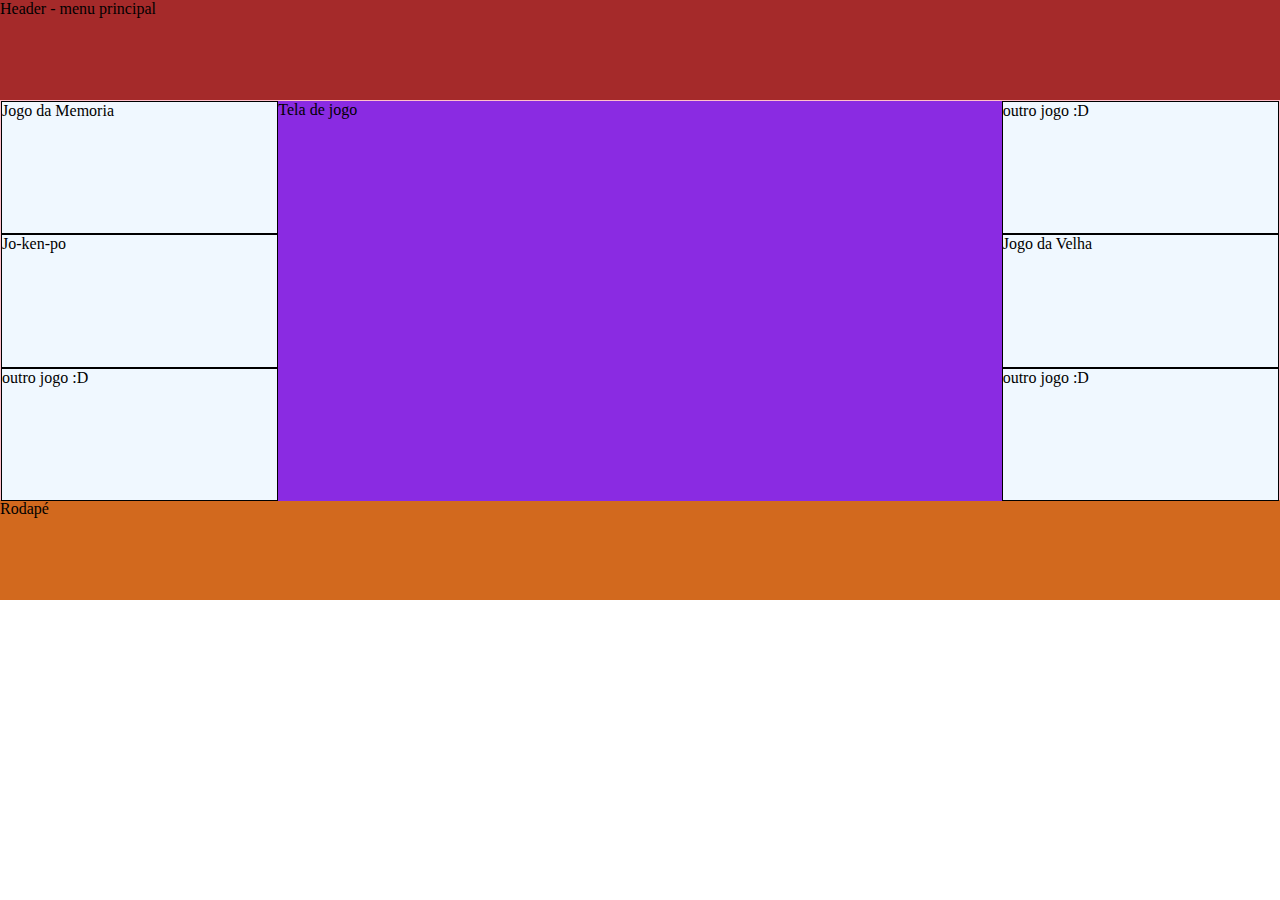
==== index.html @ 3b7218d6 "inicio" ====
<!DOCTYPE html>
<html lang="pt-br">
  <head>
    <meta charset="UTF-8" />
    <meta name="viewport" content="width=device-width, initial-scale=1.0" />

    <!-- CSS -->
    <link rel="stylesheet" href="./src/styles/reset.css" />
    <link rel="stylesheet" href="./src/styles/main.css" />

    <title>Cat And Rat</title>
  </head>
  <body>
    <header>
      <p>Header - menu principal</p>
    </header>
    <div class="principal">
      <div class="menu-games">
        <div class="superior">
          <div class="other-game" id="game01">Jogo da Memoria</div>
          <div class="other-game" id="game02">Jo-ken-po</div>
          <div class="other-game" id="game03">outro jogo :D</div>
        </div>
        <div class="game-principal">Tela de jogo</div>
        <div class="inferior">
          <div class="other-game" id="game04">outro jogo :D</div>
          <div class="other-game" id="game05">Jogo da Velha</div>
          <div class="other-game" id="game06">outro jogo :D</div>
        </div>
      </div>
    </div>

    <footer>
      <p>Rodapé</p>
    </footer>
    <script src="./src/scripts/engine.js" defer></script>
  </body>
</html>
---- src/styles/main.css ----
.principal {
  background-color: aquamarine;
}

.menu-games {
  background-color: blue;
  border: 1px solid pink;
  display: flex;
  flex-direction: row;
  width: 100%;
  height: 400px;
}

.game-principal {
  background-color: blueviolet;
  width: 1000px;
  height: 400px;
}

header {
  background-color: brown;
  height: 100px;
}

footer {
  background-color: chocolate;
  height: 100px;
}

.other-game {
  border: 1px solid black;
  height: 133.3px;
}

.superior,
.inferior {
  width: 30%;
  height: 400px;
  background-color: aliceblue;
}
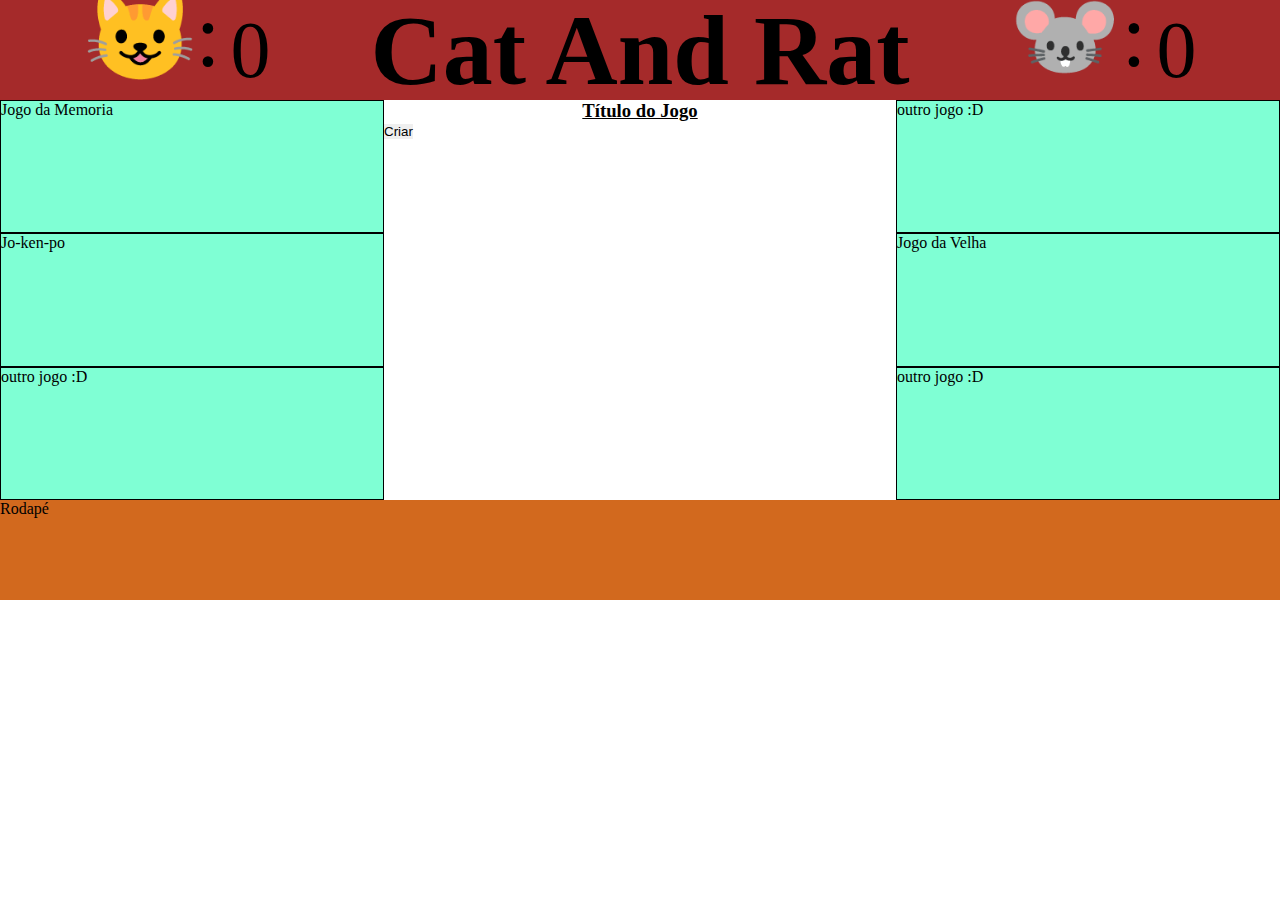
==== commit 2a21ae00: "ajustes layout" ====
--- a/index.html
+++ b/index.html
@@ -12,7 +12,17 @@
   </head>
   <body>
     <header>
-      <p>Header - menu principal</p>
+      <div class="topo">
+        <div class="cat">
+          <p class="icone-personagem">😺:</p>
+          <p id="cat-points">0</p>
+        </div>
+        <h1 id="titulo__pagina">Cat And Rat</h1>
+        <div class="rat">
+          <p class="icone-personagem">🐭:</p>
+          <div id="rat-points">0</div>
+        </div>
+      </div>
     </header>
     <div class="principal">
       <div class="menu-games">
@@ -21,7 +31,10 @@
           <div class="other-game" id="game02">Jo-ken-po</div>
           <div class="other-game" id="game03">outro jogo :D</div>
         </div>
-        <div class="game-principal">Tela de jogo</div>
+        <div id="game-principal" class="jogo-da-velha">
+          <h3 id="name-game">Título do Jogo</h3>
+          <button id="criar-grid" type="button">Criar</button>
+        </div>
         <div class="inferior">
           <div class="other-game" id="game04">outro jogo :D</div>
           <div class="other-game" id="game05">Jogo da Velha</div>
--- a/src/styles/main.css
+++ b/src/styles/main.css
@@ -1,30 +1,63 @@
-.principal {
-  background-color: aquamarine;
+/* ---------------------HEADER STYLE------------------------ */
+header {
+  background-color: brown;
+  height: 100px;
+  display: flex;
+  flex-direction: row;
+  align-items: center;
 }
 
+#titulo__pagina {
+  font-size: 100px;
+}
+
+.topo {
+  width: 100%;
+  height: 100%;
+  display: flex;
+  flex-direction: row;
+  align-items: center;
+  justify-content: center;
+}
+
+.cat,
+.rat {
+  display: flex;
+  flex-direction: row;
+  align-items: center;
+  justify-content: center;
+}
+
+.cat {
+  margin-right: 100px;
+}
+.rat {
+  margin-left: 100px;
+}
+.icone-personagem {
+  font-size: 90px;
+  padding-bottom: 30px;
+  margin-right: 10px;
+}
+
+#cat-points,
+#rat-points {
+  font-size: 80px;
+  padding-bottom: 0px;
+}
+
+/* ---------------------GAMES STYLE------------------------ */
+
 .menu-games {
-  background-color: blue;
-  border: 1px solid pink;
   display: flex;
   flex-direction: row;
   width: 100%;
   height: 400px;
 }
 
-.game-principal {
-  background-color: blueviolet;
-  width: 1000px;
+#game-principal {
+  width: 40%;
   height: 400px;
-}
-
-header {
-  background-color: brown;
-  height: 100px;
-}
-
-footer {
-  background-color: chocolate;
-  height: 100px;
 }
 
 .other-game {
@@ -36,5 +69,19 @@
 .inferior {
   width: 30%;
   height: 400px;
-  background-color: aliceblue;
+  background-color: aquamarine;
 }
+
+/* ---------------------FOOTER STYLE------------------------ */
+footer {
+  background-color: chocolate;
+  height: 100px;
+}
+
+/* ---------------------GAME PRINCIPAL STYLE------------------------ */
+
+#name-game {
+  text-align: center;
+  text-decoration: underline;
+  z-index: 3;
+}
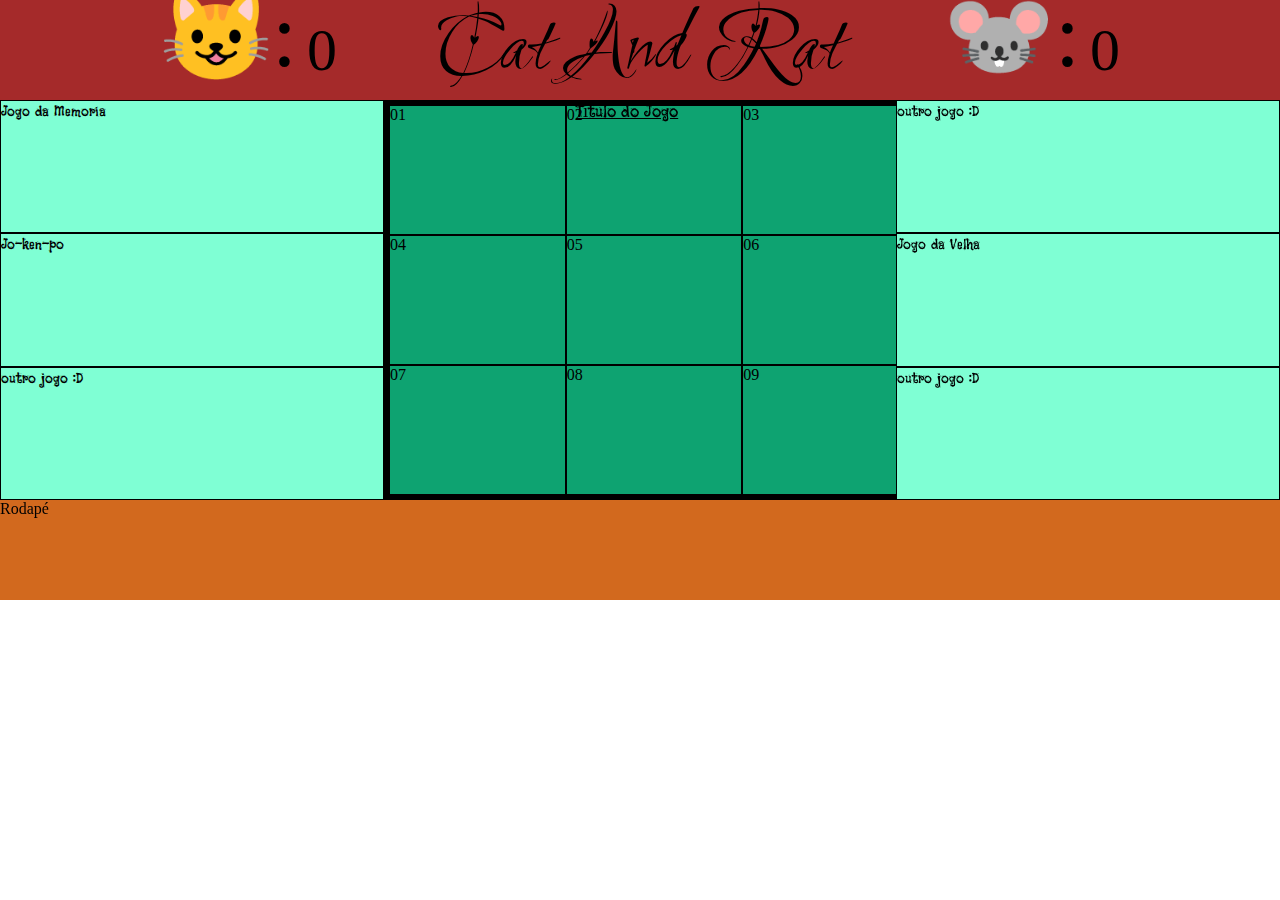
==== commit dccf1ccc: "escolha-font-style-e-esboco-jogo-da-velha" ====
--- a/index.html
+++ b/index.html
@@ -7,6 +7,12 @@
     <!-- CSS -->
     <link rel="stylesheet" href="./src/styles/reset.css" />
     <link rel="stylesheet" href="./src/styles/main.css" />
+    <link rel="preconnect" href="https://fonts.googleapis.com" />
+    <link rel="preconnect" href="https://fonts.gstatic.com" crossorigin />
+    <link
+      href="https://fonts.googleapis.com/css2?family=Love+Light&family=Black+And+White+Picture"
+      rel="stylesheet"
+    />
 
     <title>Cat And Rat</title>
   </head>
@@ -33,7 +39,11 @@
         </div>
         <div id="game-principal" class="jogo-da-velha">
           <h3 id="name-game">Título do Jogo</h3>
-          <button id="criar-grid" type="button">Criar</button>
+          <iframe
+            src="./games/jogoDaVelha.html"
+            width="100%"
+            height="100%"
+          ></iframe>
         </div>
         <div class="inferior">
           <div class="other-game" id="game04">outro jogo :D</div>
--- a/src/styles/main.css
+++ b/src/styles/main.css
@@ -8,7 +8,10 @@
 }
 
 #titulo__pagina {
-  font-size: 100px;
+  font-size: 90px;
+  font-family: "Love Light", serif;
+  font-weight: 400;
+  font-style: normal;
 }
 
 .topo {
@@ -42,7 +45,7 @@
 
 #cat-points,
 #rat-points {
-  font-size: 80px;
+  font-size: 60px;
   padding-bottom: 0px;
 }
 
@@ -63,6 +66,9 @@
 .other-game {
   border: 1px solid black;
   height: 133.3px;
+  font-family: "Black And White Picture", serif;
+  font-weight: 400;
+  font-style: normal;
 }
 
 .superior,
@@ -72,16 +78,28 @@
   background-color: aquamarine;
 }
 
-/* ---------------------FOOTER STYLE------------------------ */
-footer {
-  background-color: chocolate;
-  height: 100px;
-}
-
 /* ---------------------GAME PRINCIPAL STYLE------------------------ */
 
 #name-game {
   text-align: center;
   text-decoration: underline;
   z-index: 3;
+  position: fixed;
+  padding-left: 15%;
 }
+
+#name-game {
+  font-family: "Black And White Picture", serif;
+  font-weight: 400;
+  font-style: normal;
+}
+
+iframe {
+  z-index: 1;
+}
+
+/* ---------------------FOOTER STYLE------------------------ */
+footer {
+  background-color: chocolate;
+  height: 100px;
+}
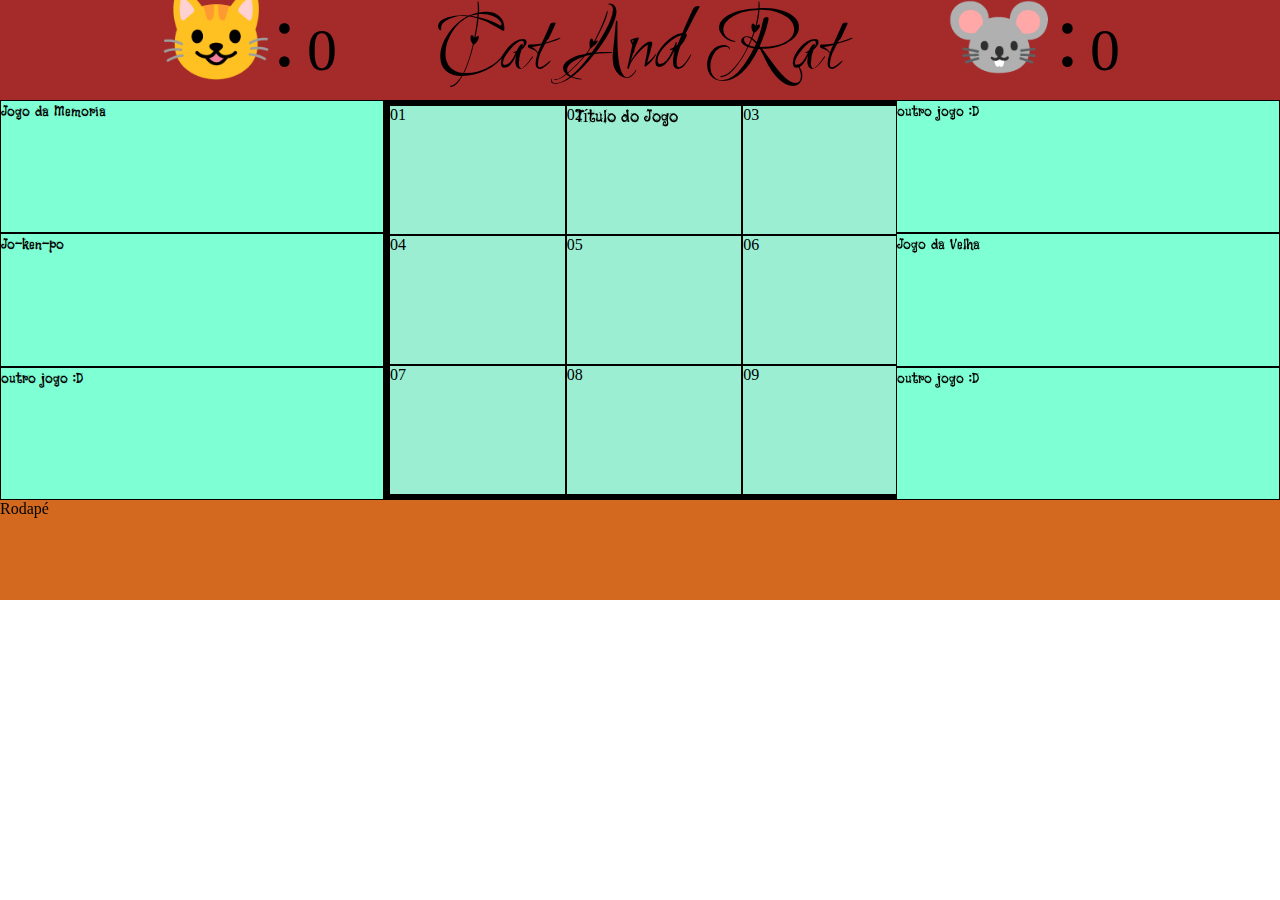
==== commit 0929b227: "funcao-escolha-de-jogo-criada" ====
--- a/index.html
+++ b/index.html
@@ -13,7 +13,6 @@
       href="https://fonts.googleapis.com/css2?family=Love+Light&family=Black+And+White+Picture"
       rel="stylesheet"
     />
-
     <title>Cat And Rat</title>
   </head>
   <body>
@@ -32,22 +31,23 @@
     </header>
     <div class="principal">
       <div class="menu-games">
-        <div class="superior">
-          <div class="other-game" id="game01">Jogo da Memoria</div>
-          <div class="other-game" id="game02">Jo-ken-po</div>
+        <div class="coluna-esquerda">
+          <div class="other-game" id="jogo-memoria">Jogo da Memoria</div>
+          <div class="other-game" id="jogo-jokenpo">Jo-ken-po</div>
           <div class="other-game" id="game03">outro jogo :D</div>
         </div>
-        <div id="game-principal" class="jogo-da-velha">
+        <div id="game-principal">
           <h3 id="name-game">Título do Jogo</h3>
           <iframe
+            id="frame-game"
             src="./games/jogoDaVelha.html"
             width="100%"
             height="100%"
           ></iframe>
         </div>
-        <div class="inferior">
+        <div class="coluna-esquerda">
           <div class="other-game" id="game04">outro jogo :D</div>
-          <div class="other-game" id="game05">Jogo da Velha</div>
+          <div class="other-game" id="jogo-da-velha">Jogo da Velha</div>
           <div class="other-game" id="game06">outro jogo :D</div>
         </div>
       </div>
--- a/src/styles/main.css
+++ b/src/styles/main.css
@@ -71,8 +71,8 @@
   font-style: normal;
 }
 
-.superior,
-.inferior {
+.coluna-esquerda,
+.coluna-direita {
   width: 30%;
   height: 400px;
   background-color: aquamarine;
@@ -82,10 +82,10 @@
 
 #name-game {
   text-align: center;
-  text-decoration: underline;
   z-index: 3;
   position: fixed;
   padding-left: 15%;
+  margin-top: 5px;
 }
 
 #name-game {
@@ -94,7 +94,7 @@
   font-style: normal;
 }
 
-iframe {
+#frame-game {
   z-index: 1;
 }
 
